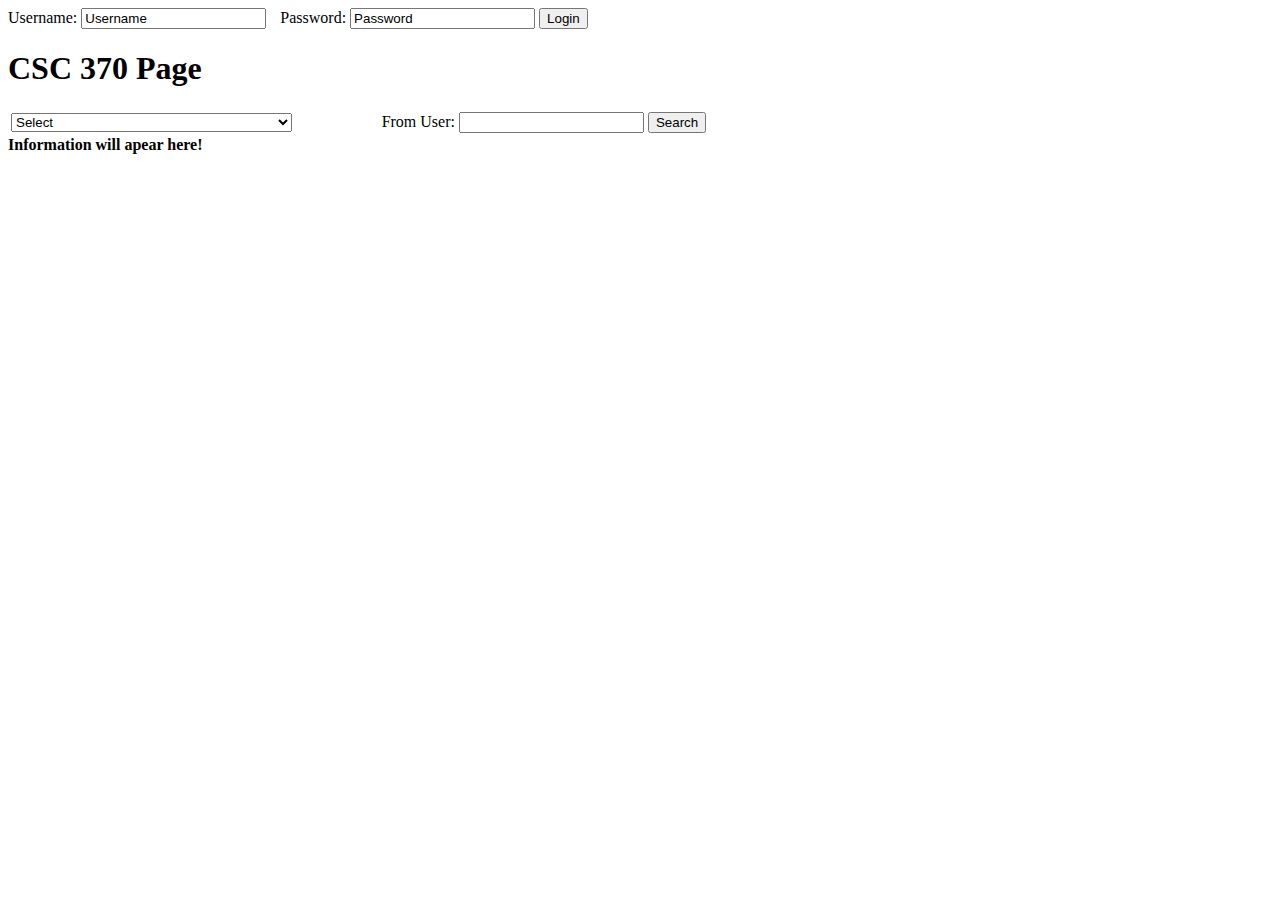
==== index.html @ 48ebaafd "Make Table appear on page" ====
<!DOCTYPE html>
<html>

<head>
    <script>
		function showHint() {
			var str = document.forms["form"]["q"].value;
			var type = document.forms["form"]["t"].value;
		    if (str.length == 0) { 
		        document.getElementById("txtHint").innerHTML = "";
		        return;
		    } else {
		        var xmlhttp = new XMLHttpRequest();
		        xmlhttp.onreadystatechange = function() {
		            if (xmlhttp.readyState == 4 && xmlhttp.status == 200) {
		                document.getElementById("txtHint").innerHTML = xmlhttp.responseText;
		            }
		        };
		        xmlhttp.open("GET", "generateTable.php?q=" + str + "&t=" + type, true);
		        xmlhttp.send();
		    }
		}
	</script>
    <title>CSC 370 Project</title>
</head>

<body>
    <div>
        <form action="login.php">
            <div>
                <span style="padding-right:10px">
					Username: <input type="text" name="Username" value="Username">
				</span>
                <span>
					Password: <input type="text" name="Password" value="Password">
				</span>
                <input type="submit" value="Login">
            </div>
        </form>
    </div>
    <h1>CSC 370 Page</h1>
    <table style="width:100%; max-width:800px">
		<tr>
			<form id="form" onsubmit="showHint()">
				<td>
					<select name="t" style="padding-right:10px">
						<option value="">Select</option>
						<option value="1">Get User's Posts</option>
						<option value="2">Get User's Friends' Posts</option>
						<option value="3">Get User's Subscribed Subsaidits</option>
						<option value="4">Get User's Favorite Posts</option>
						<option value="5">Get User's Friends Favorite Posts</option>
						<option value="6">Get User's Friends' Subscribed Subsaidits</option>
					</select>
				</td>
				<td>
					<span>From User: <input type="text" name="q" value=""></span>
					<input type="submit" value="Search"/>
				</td>
			</form>
		</tr>
    </table>
    <div id="txtHint"><b>Information will apear here!</div>
</body>

</html>
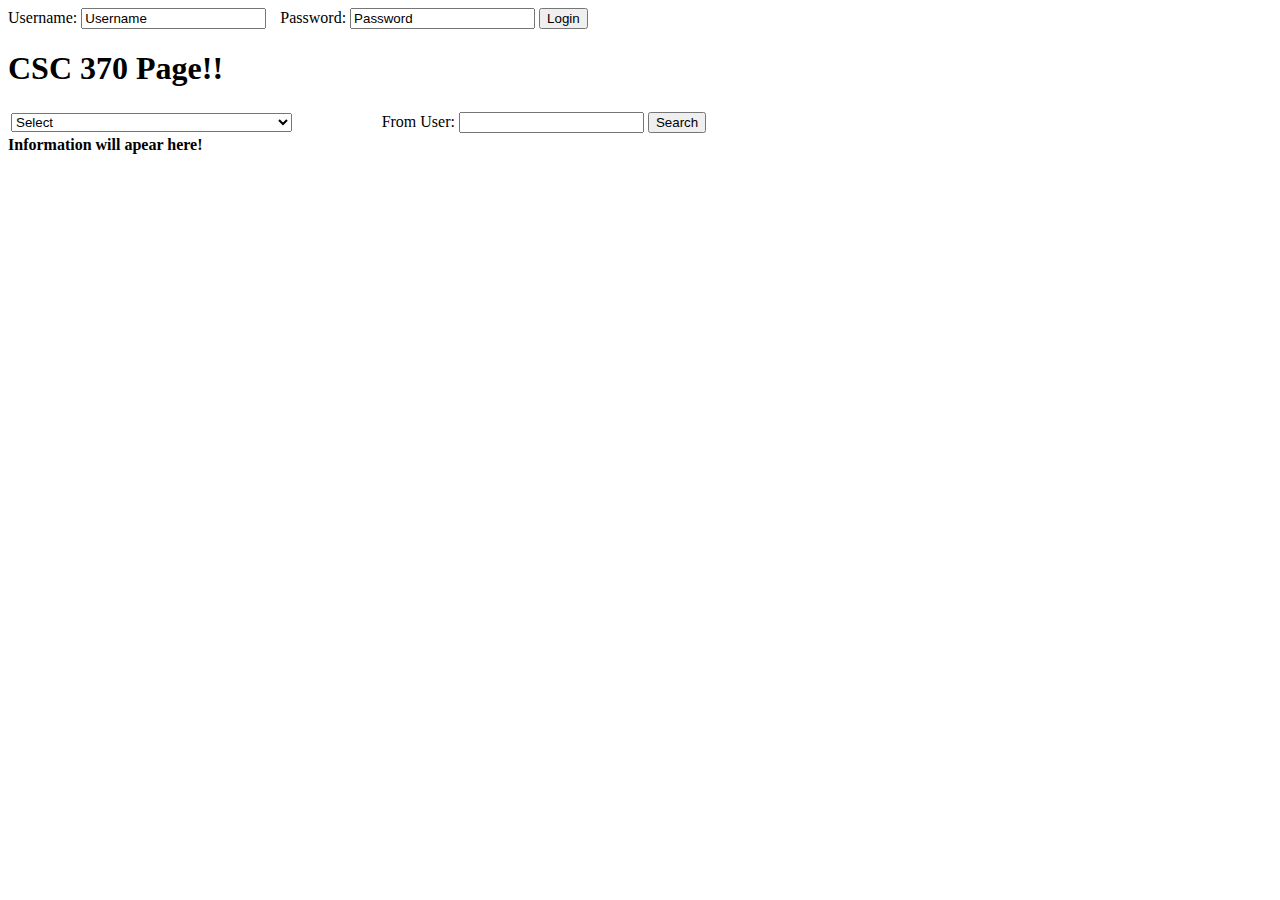
==== commit 00bdb8a7: "Functioning getUserPosts" ====
--- a/index.html
+++ b/index.html
@@ -2,26 +2,7 @@
 <html>
 
 <head>
-    <script>
-		function showHint() {
-			var str = document.forms["form"]["q"].value;
-			var type = document.forms["form"]["t"].value;
-		    if (str.length == 0) { 
-		        document.getElementById("txtHint").innerHTML = "";
-		        return;
-		    } else {
-		        var xmlhttp = new XMLHttpRequest();
-		        xmlhttp.onreadystatechange = function() {
-		            if (xmlhttp.readyState == 4 && xmlhttp.status == 200) {
-		                document.getElementById("txtHint").innerHTML = xmlhttp.responseText;
-		            }
-		        };
-		        xmlhttp.open("GET", "generateTable.php?q=" + str + "&t=" + type, true);
-		        xmlhttp.send();
-		    }
-		}
-	</script>
-    <title>CSC 370 Project</title>
+    <title>CSC 370 Project Home</title>
 </head>
 
 <body>
@@ -29,38 +10,39 @@
         <form action="login.php">
             <div>
                 <span style="padding-right:10px">
-					Username: <input type="text" name="Username" value="Username">
-				</span>
+          Username: <input type="text" name="Username" value="Username">
+        </span>
                 <span>
-					Password: <input type="text" name="Password" value="Password">
-				</span>
+          Password: <input type="text" name="Password" value="Password">
+        </span>
                 <input type="submit" value="Login">
             </div>
         </form>
     </div>
-    <h1>CSC 370 Page</h1>
+    <h1>CSC 370 Page!!</h1>
     <table style="width:100%; max-width:800px">
-		<tr>
-			<form id="form" onsubmit="showHint()">
-				<td>
-					<select name="t" style="padding-right:10px">
-						<option value="">Select</option>
-						<option value="1">Get User's Posts</option>
-						<option value="2">Get User's Friends' Posts</option>
-						<option value="3">Get User's Subscribed Subsaidits</option>
-						<option value="4">Get User's Favorite Posts</option>
-						<option value="5">Get User's Friends Favorite Posts</option>
-						<option value="6">Get User's Friends' Subscribed Subsaidits</option>
-					</select>
-				</td>
-				<td>
-					<span>From User: <input type="text" name="q" value=""></span>
-					<input type="submit" value="Search"/>
-				</td>
-			</form>
-		</tr>
+    <tr>
+      <form id="form" action="generateTable.php">
+        <td>
+          <select name="t" style="padding-right:10px">
+            <option value="">Select</option>
+            <option value="1">Get User's Posts</option>
+            <option value="2">Get User's Friends' Posts</option>
+            <option value="3">Get User's Subscribed Subsaidits</option>
+            <option value="4">Get User's Favorite Posts</option>
+            <option value="5">Get User's Friends Favorite Posts</option>
+            <option value="6">Get User's Friends' Subscribed Subsaidits</option>
+            <option value="7">Get All Users</option>
+          </select>
+        </td>
+        <td>
+          <span>From User: <input type="text" name="q" value=""></span>
+          <input type="submit" value="Search"/>
+        </td>
+      </form>
+    </tr>
     </table>
     <div id="txtHint"><b>Information will apear here!</div>
 </body>
 
-</html>
+</html>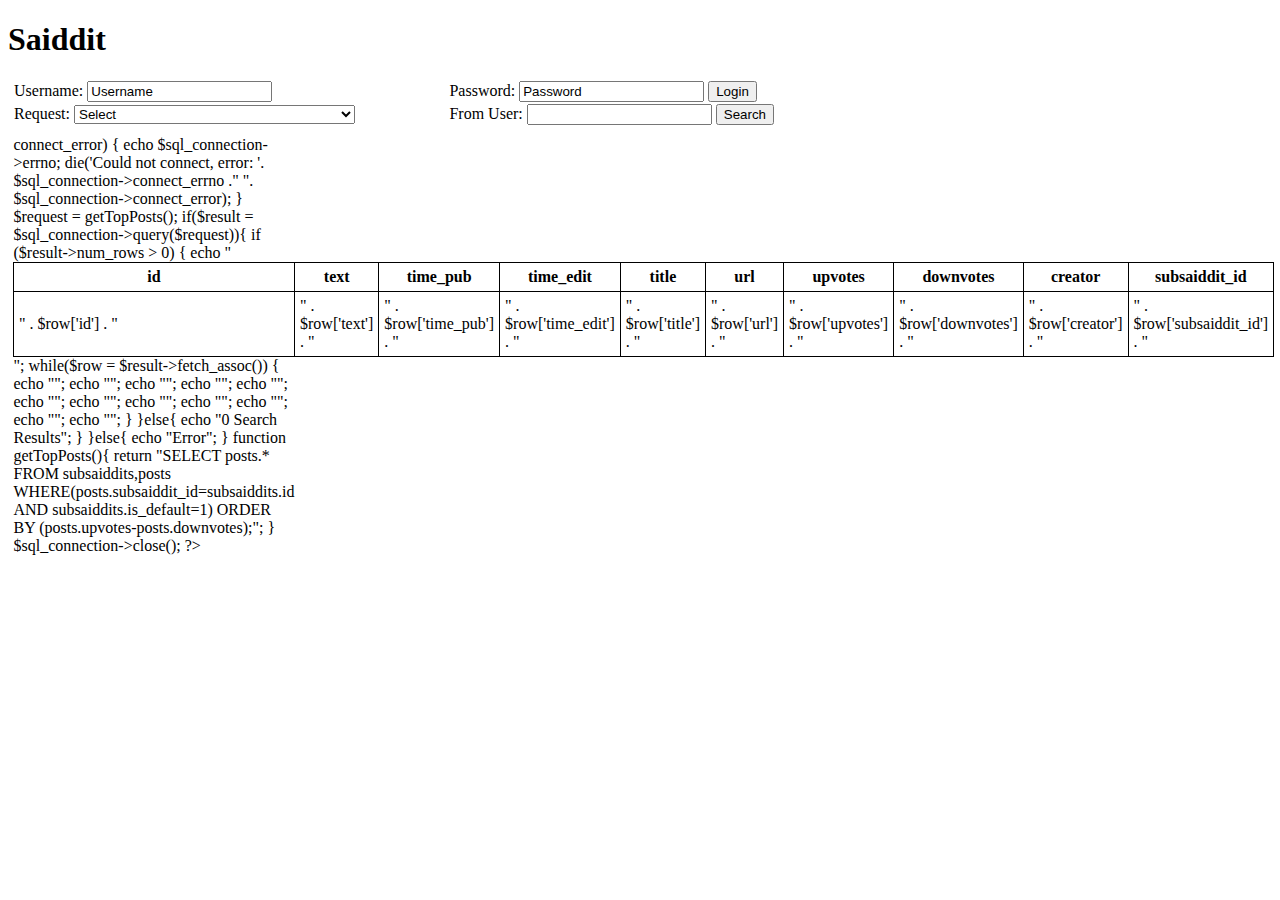
==== commit 723354e1: "Functioning Main Page" ====
--- a/index.html
+++ b/index.html
@@ -3,46 +3,73 @@
 
 <head>
     <title>CSC 370 Project Home</title>
+    <script type="text/javascript">
+    function createTable() {
+        var xmlhttp = new XMLHttpRequest();
+        xmlhttp.onreadystatechange = function() {
+            if (xmlhttp.readyState == 4 && xmlhttp.status == 200) {
+                document.getElementById("table").innerHTML = xmlhttp.responseText;
+            }
+        };
+        xmlhttp.open("GET", "index.php", true);
+        xmlhttp.send();
+    }
+    </script>
+    <style>
+    table {
+        width: 100%;
+        max-width: 850px;
+        border-collapse: collapse;
+        margin: 5px;
+    }
+    
+    #table td,#table th {
+        border: 1px solid black;
+        padding: 5px;
+    }
+    </style>
 </head>
 
-<body>
-    <div>
-        <form action="login.php">
-            <div>
-                <span style="padding-right:10px">
-          Username: <input type="text" name="Username" value="Username">
-        </span>
-                <span>
-          Password: <input type="text" name="Password" value="Password">
-        </span>
-                <input type="submit" value="Login">
-            </div>
-        </form>
-    </div>
-    <h1>CSC 370 Page!!</h1>
-    <table style="width:100%; max-width:800px">
-    <tr>
-      <form id="form" action="generateTable.php">
-        <td>
-          <select name="t" style="padding-right:10px">
-            <option value="">Select</option>
-            <option value="1">Get User's Posts</option>
-            <option value="2">Get User's Friends' Posts</option>
-            <option value="3">Get User's Subscribed Subsaidits</option>
-            <option value="4">Get User's Favorite Posts</option>
-            <option value="5">Get User's Friends Favorite Posts</option>
-            <option value="6">Get User's Friends' Subscribed Subsaidits</option>
-            <option value="7">Get All Users</option>
-          </select>
-        </td>
-        <td>
-          <span>From User: <input type="text" name="q" value=""></span>
-          <input type="submit" value="Search"/>
-        </td>
-      </form>
-    </tr>
+<body onload="createTable()">
+    <h1>Saiddit</h1>
+    <table>
+        <tr>
+            <form action="login.php">
+                <td>
+                    Username:
+                    <input type="text" name="Username" value="Username" />
+                </td>
+                <td>
+                    Password:
+                    <input type="text" name="Password" value="Password" />
+                    <input type="submit" value="Login">
+                </td>
+            </form>
+        </tr>
+        <tr>
+            <form id="form" action="generateTable.php">
+                <td>
+                    Request:
+                    <select name="t" style="padding-right:10px">
+                        <option value="">Select</option>
+                        <option value="1">Get User's Posts</option>
+                        <option value="2">Get User's Friends' Posts</option>
+                        <option value="3">Get User's Subscribed Subsaidits</option>
+                        <option value="4">Get User's Favorite Posts</option>
+                        <option value="5">Get User's Friends Favorite Posts</option>
+                        <option value="6">Get User's Friends' Subscribed Subsaidits</option>
+                        <option value="7">Get All Users</option>
+                    </select>
+                </td>
+                <td>
+                    From User:
+                    <input type="text" name="q" value="" />
+                    <input type="submit" value="Search" />
+                </td>
+            </form>
+        </tr>
     </table>
-    <div id="txtHint"><b>Information will apear here!</div>
+    <table style="margin-top:10px" id="table"></table>
 </body>
 
 </html>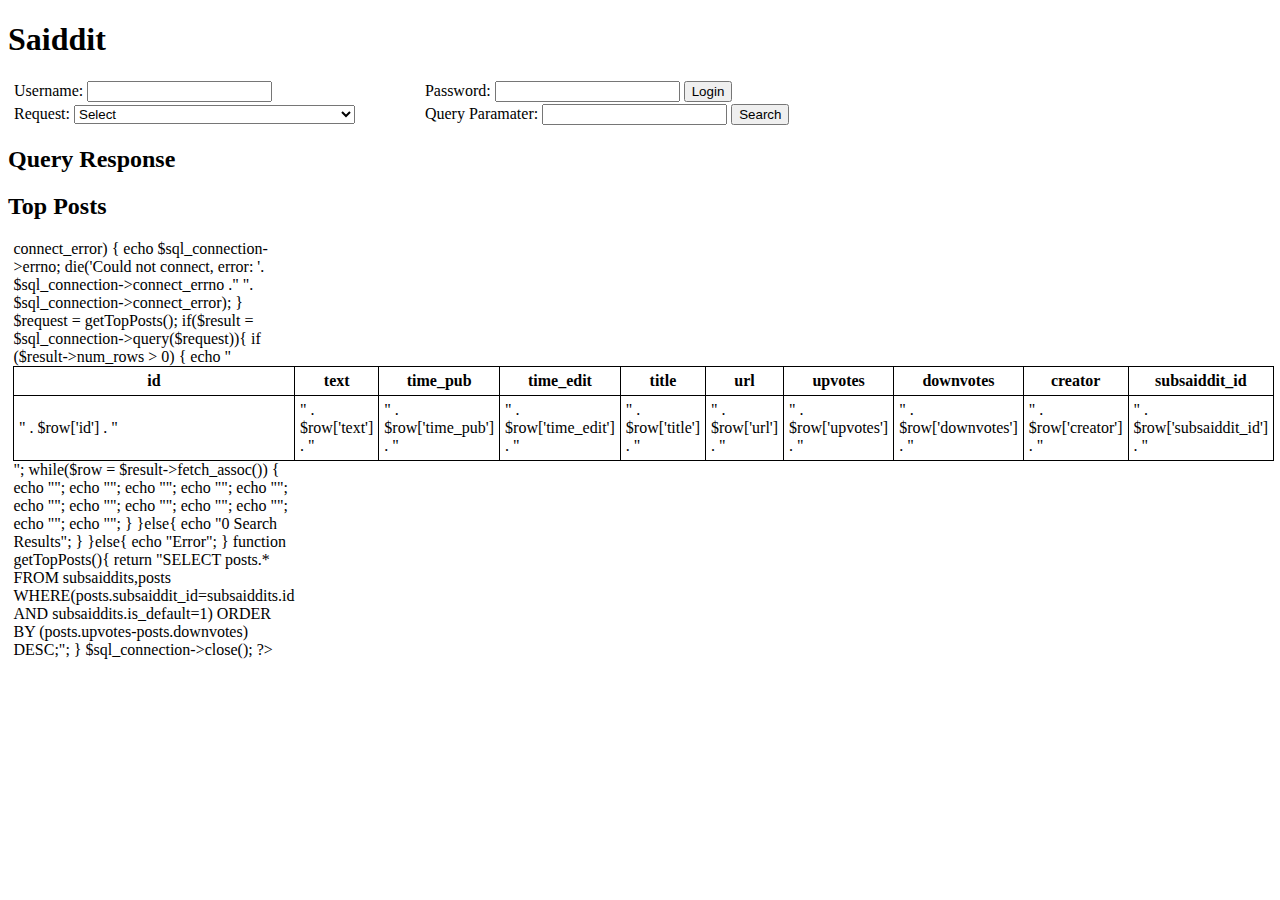
==== commit 4cd074cc: "Added Style sheet" ====
--- a/index.html
+++ b/index.html
@@ -8,12 +8,29 @@
         var xmlhttp = new XMLHttpRequest();
         xmlhttp.onreadystatechange = function() {
             if (xmlhttp.readyState == 4 && xmlhttp.status == 200) {
+                console.log("index");
                 document.getElementById("table").innerHTML = xmlhttp.responseText;
             }
         };
         xmlhttp.open("GET", "index.php", true);
         xmlhttp.send();
     }
+
+    function query(){
+        var form = document.getElementById("form");
+        var t = form.t.value;
+        var q = form.q.value;
+        var xmlhttp = new XMLHttpRequest();
+        xmlhttp.onreadystatechange = function() {
+            if (xmlhttp.readyState == 4 && xmlhttp.status == 200) {
+                console.log("Query");
+                document.getElementById("query").innerHTML = xmlhttp.responseText;
+            }
+        };
+        xmlhttp.open("GET", "generateTable.php?t=" + t + "&q=" + q, true);
+        xmlhttp.send();
+    }
+
     </script>
     <style>
     table {
@@ -27,6 +44,12 @@
         border: 1px solid black;
         padding: 5px;
     }
+
+    #query td,#query th {
+        border: 1px solid black;
+        padding: 5px;
+    }
+
     </style>
 </head>
 
@@ -37,17 +60,17 @@
             <form action="login.php">
                 <td>
                     Username:
-                    <input type="text" name="Username" value="Username" />
+                    <input type="text" name="u" value="" />
                 </td>
                 <td>
                     Password:
-                    <input type="text" name="Password" value="Password" />
+                    <input type="text" name="p" value="" />
                     <input type="submit" value="Login">
                 </td>
             </form>
         </tr>
         <tr>
-            <form id="form" action="generateTable.php">
+            <form id="form" onsubmit="query();return false">
                 <td>
                     Request:
                     <select name="t" style="padding-right:10px">
@@ -62,13 +85,16 @@
                     </select>
                 </td>
                 <td>
-                    From User:
+                    Query Paramater:
                     <input type="text" name="q" value="" />
                     <input type="submit" value="Search" />
                 </td>
             </form>
         </tr>
     </table>
+    <h2>Query Response</h2>
+    <div style="margin-top:10px" id="query"></div>
+    <h2>Top Posts</h2>
     <table style="margin-top:10px" id="table"></table>
 </body>
 
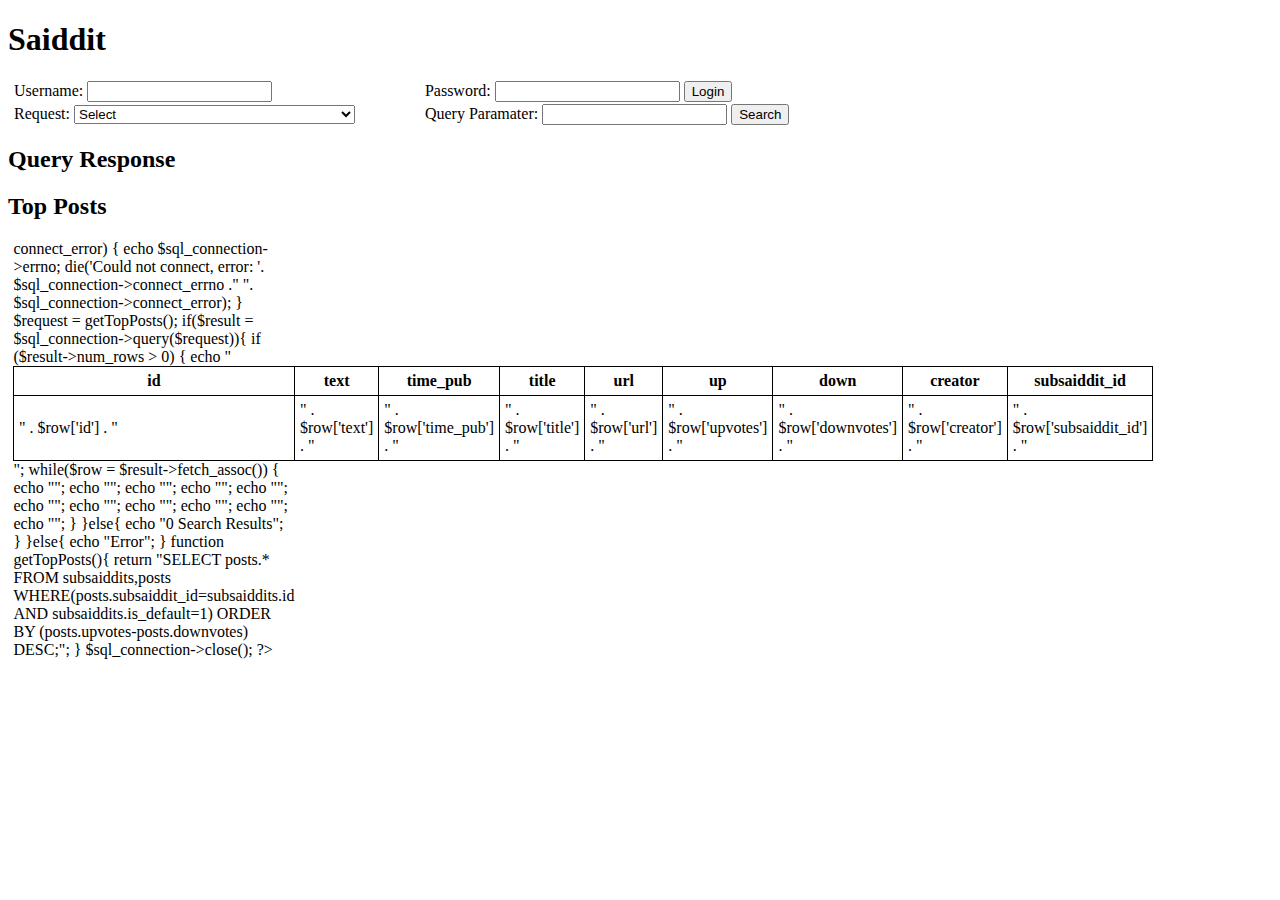
==== commit 80509f08: "Removed console logs" ====
--- a/index.html
+++ b/index.html
@@ -8,7 +8,6 @@
         var xmlhttp = new XMLHttpRequest();
         xmlhttp.onreadystatechange = function() {
             if (xmlhttp.readyState == 4 && xmlhttp.status == 200) {
-                console.log("index");
                 document.getElementById("table").innerHTML = xmlhttp.responseText;
             }
         };
@@ -23,7 +22,6 @@
         var xmlhttp = new XMLHttpRequest();
         xmlhttp.onreadystatechange = function() {
             if (xmlhttp.readyState == 4 && xmlhttp.status == 200) {
-                console.log("Query");
                 document.getElementById("query").innerHTML = xmlhttp.responseText;
             }
         };
